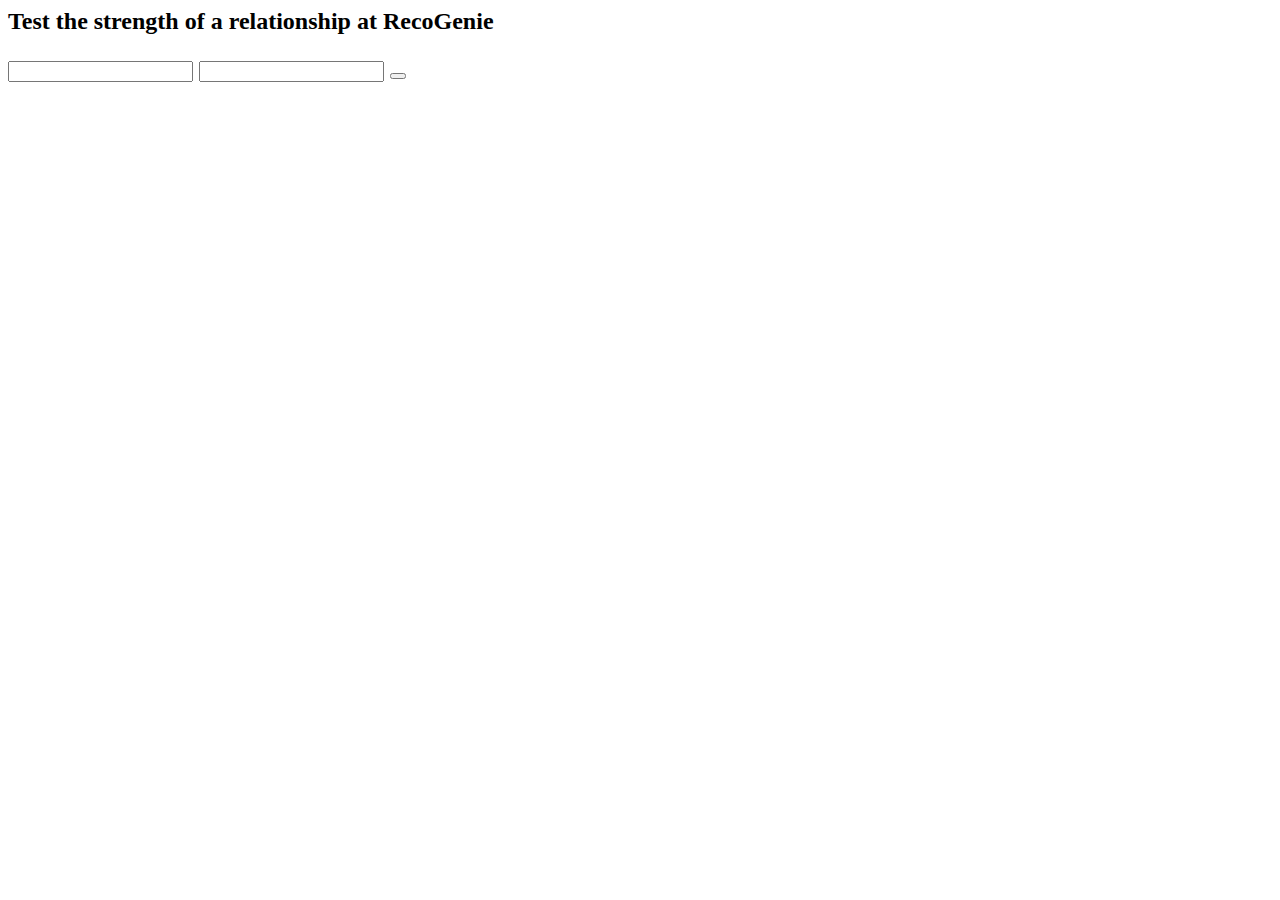
==== recogenie/src/main/webapp/WEB-INF/views/landingpage.html @ 4d64012d "new destination for frontend files" ====
<html>
<head>
	<title>RecoGenie - LinkedIn Hackathon 2013</title>
	<link rel="stylesheet" href="../styles/styles.css" type="text/css">
</head>

<body>

<h2>Test the strength of a relationship at RecoGenie<h2>
<form class="form-inline" method="POST">
<input name="Candidate LinkedIn URL" type="text" id="candidate" class="input-large">
<input name="Recommender LinkedIn URL" type="text" id="recommender" class="input-large">
<button type="submit" class="btn-info">
</form>
</body>
</html>
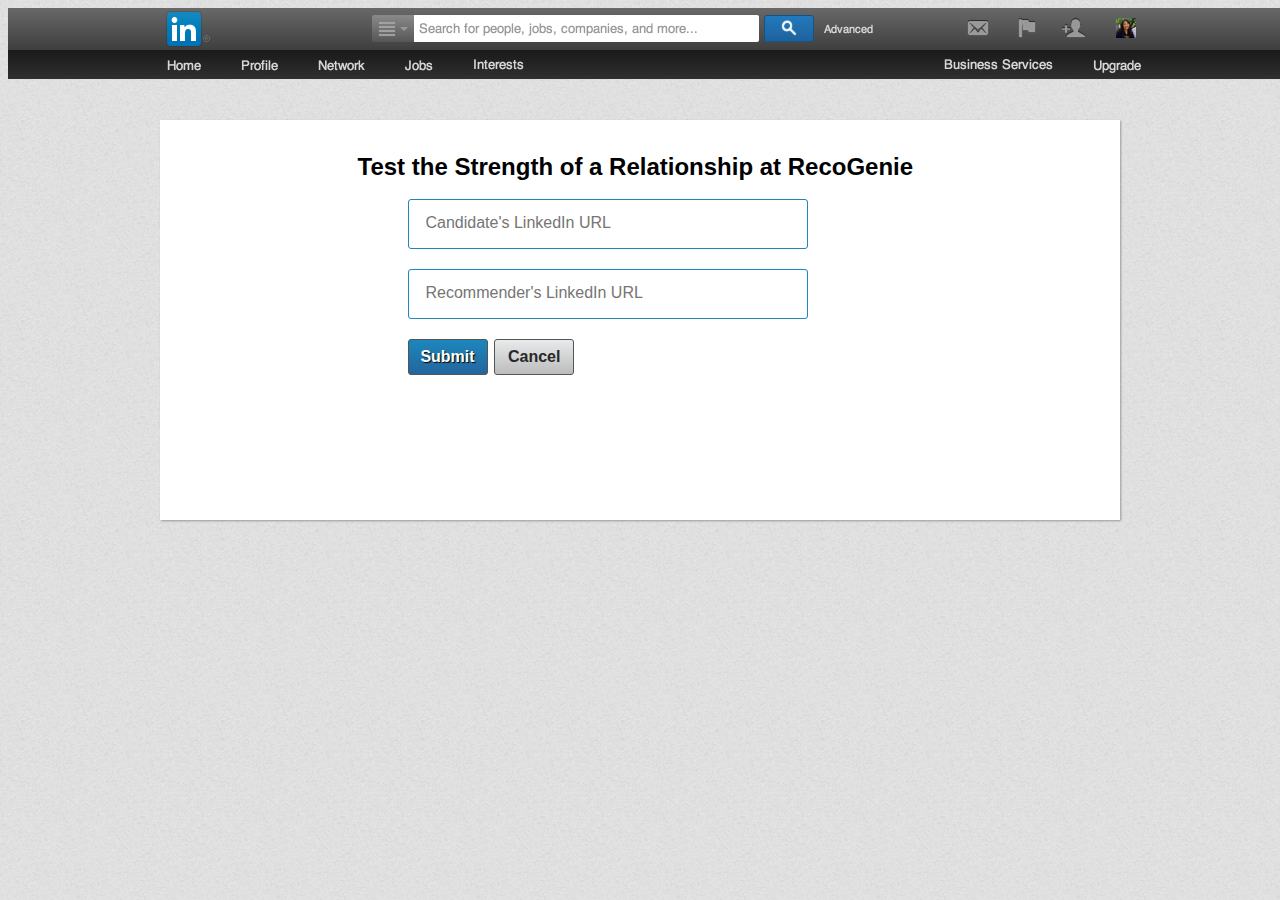
==== commit 5b255676: "additional styling" ====
--- a/recogenie/src/main/webapp/WEB-INF/views/landingpage.html
+++ b/recogenie/src/main/webapp/WEB-INF/views/landingpage.html
@@ -6,11 +6,29 @@
 
 <body>
 
-<h2>Test the strength of a relationship at RecoGenie<h2>
-<form class="form-inline" method="POST">
-<input name="Candidate LinkedIn URL" type="text" id="candidate" class="input-large">
-<input name="Recommender LinkedIn URL" type="text" id="recommender" class="input-large">
-<button type="submit" class="btn-info">
-</form>
+	<div id="wrapper">
+	  <header id="globalHeader">
+		
+	  </header>
+
+		<div id="main">
+			<div class="box1">
+				<div class="landing-page">
+					<h2 class="test">Test the Strength of a Relationship at RecoGenie<h2>
+					<form class="form-inline" method="POST">
+						<input name="Candidate LinkedIn URL" type="text" id="candidate" class="input-large" placeholder="Candidate's LinkedIn URL">
+						<input name="Recommender LinkedIn URL" type="text" id="recommender" class="input-large" placeholder="Recommender's LinkedIn URL">
+						<button class="landing-submit" type="submit">Submit</button>
+						<button class="landing-cancel" type="cancel">Cancel</button>
+					</form>
+				</div>
+			</div>
+
+		</div><!-- /#main -->
+
+	</div><!-- /#wrapper -->
+
+
+
 </body>
 </html>
--- a/recogenie/src/main/webapp/WEB-INF/styles/styles.css
+++ b/recogenie/src/main/webapp/WEB-INF/styles/styles.css
@@ -0,0 +1,175 @@
+/**********************
+       GLOBAL
+**********************/
+
+body {
+	background-image: url("../images/texture_grain_200x200_v2.png");
+	font-family: sans-serif;
+	line-height: 24px;
+}
+
+h2 {
+	font-weight: bold;
+	font-size: 24px;
+}
+
+
+h4 {
+	color: #666;
+	font-size: 14px;
+}
+
+div.info {
+	float: left;
+	margin: 25px 20px;
+}
+
+
+header#globalHeader {
+	background-image: url("../images/header.png");
+	background-size: 1290px 72px;
+	background-repeat: no-repeat;
+	display: block;
+	height: 72px;
+	margin: 0px auto;
+	width: 1290px;
+
+}
+
+div.box1 {
+	/*border:;*/
+	background-color: #fff;
+	height: 400px;
+	margin: 40px auto;
+	width: 960px;
+	
+
+	  -webkit-box-shadow: 1px 1px 2px 0px #999; /* Android 2.3+, iOS 4.0.2-4.2, Safari 3-4 */
+        	  box-shadow: 1px 1px 2px 0px #999; /* Chrome 6+, Firefox 4+, IE 9+, iOS 5+, Opera 10.50+ */
+
+}
+
+img.profile-pic {
+	height: 150px;
+	float: left;
+	margin: 25px 0px;
+	width: 150px;
+}
+
+/***********************
+	LANDING PAGE
+***********************/
+
+div.landing-page {
+	height: 80px;
+	margin: auto;
+	padding: 15px;
+	width: 565px;
+}
+
+input.input-large {
+	border: 1px solid #1c87bd;
+	display: block;
+	height: 50px;
+	margin: 20px 50px;
+	width: 400px;
+
+	 -webkit-border-radius: 3px; 
+	 		-border-radius: 3px;
+}
+
+::-webkit-input-placeholder {
+   font-size: 16px;
+   line-height: 13px;
+   padding: 0px 15px;
+}
+
+:-moz-placeholder { /* Firefox 18- */
+   font-size: 16px;
+   line-height: 13px;
+   padding: 0px 15px;  
+}
+
+::-moz-placeholder {  /* Firefox 19+ */
+   font-size: 16px;
+   line-height: 13px;
+   padding: 0px 15px;  
+}
+
+:-ms-input-placeholder {  
+   font-size: 16px;
+   line-height: 13px;
+   padding: 0px 15px;  
+}
+
+button.landing-submit,
+button.landing-cancel {
+	height: 36px;
+	font-size: 16px;
+	font-weight: bold;
+	width: 80px;
+
+	 -webkit-border-radius: 3px; 
+		-border-radius: 3px;
+
+}
+
+button.landing-submit {
+	background-color: #1c87bd;
+	border: 1px solid #555555;
+	color: #ffffff;
+	margin-left: 50px;
+	text-shadow: 1px 1px 1px #000000; 
+
+	 background-color: #1c87bd;
+	 background-image: -webkit-gradient(linear, left top, left bottom, from(#1c87bd), to(#24659e)); /* Chrome, Safari 4+ */
+	 background-image: -webkit-linear-gradient(top, #1c87bd, #24659e); /* Chrome 10-25, iOS 5+, Safari 5.1+ */
+	 background-image:    -moz-linear-gradient(top, #1c87bd, #24659e); /* Firefox 3.6-15 */
+	 background-image:      -o-linear-gradient(top, #1c87bd, #24659e); /* Opera 11.10-12.00 */
+	 background-image:         linear-gradient(to bottom, #1c87bd, #24659e); /* Chrome 26, Firefox 16+, IE 10+, Opera 12.10+ */
+
+
+}
+
+button.landing-cancel {
+	border: 1px solid #555555;
+	color: #282828;
+
+	 background-color: #e9eaeb;
+	 background-image: -webkit-gradient(linear, left top, left bottom, from(#e9eaeb), to(#bbbcbc)); /* Chrome, Safari 4+ */
+	 background-image: -webkit-linear-gradient(top, #e9eaeb, #bbbcbc); /* Chrome 10-25, iOS 5+, Safari 5.1+ */
+	 background-image:    -moz-linear-gradient(top, #e9eaeb, #bbbcbc); /* Firefox 3.6-15 */
+	 background-image:      -o-linear-gradient(top, #e9eaeb, #bbbcbc); /* Opera 11.10-12.00 */
+	 background-image:         linear-gradient(to bottom, #e9eaeb, #bbbcbc); /* Chrome 26, Firefox 16+, IE 10+, Opera 12.10+ */
+
+
+}
+
+
+/********************
+CLEARFIX HACK
+********************/
+
+.clearfix:before,
+.clearfix:after {
+        content: " "; /* 1 */
+        display: table; /* 2 */
+}
+
+.clearfix:after {
+        clear: both;
+}
+
+/*
+ * For IE 6/7 only
+ * Include this rule to trigger hasLayout and contain floats.
+ */
+
+.clearfix {
+        *zoom: 1;
+}
+
+
+
+
+
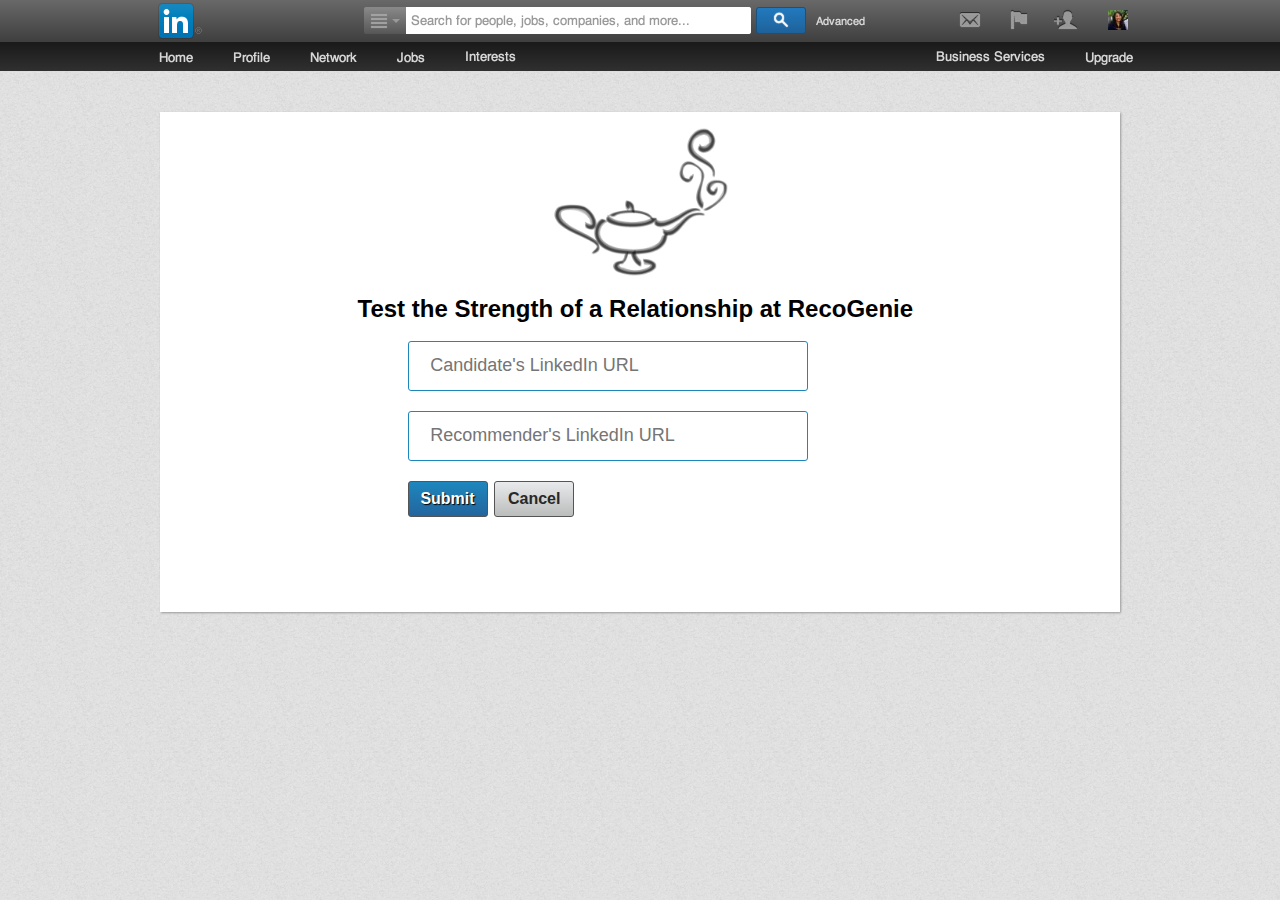
==== commit d85c282a: "added logo" ====
--- a/recogenie/src/main/webapp/WEB-INF/views/landingpage.html
+++ b/recogenie/src/main/webapp/WEB-INF/views/landingpage.html
@@ -13,6 +13,10 @@
 
 		<div id="main">
 			<div class="box1">
+				<div class="logo">
+					<img class="logo" src="../images/RecoGenie-logo.png" alt="RecoGenie">
+				</div>
+				
 				<div class="landing-page">
 					<h2 class="test">Test the Strength of a Relationship at RecoGenie<h2>
 					<form class="form-inline" method="POST">
--- a/recogenie/src/main/webapp/WEB-INF/styles/styles.css
+++ b/recogenie/src/main/webapp/WEB-INF/styles/styles.css
@@ -6,6 +6,7 @@
 	background-image: url("../images/texture_grain_200x200_v2.png");
 	font-family: sans-serif;
 	line-height: 24px;
+	margin: 0px;
 }
 
 h2 {
@@ -39,7 +40,7 @@
 div.box1 {
 	/*border:;*/
 	background-color: #fff;
-	height: 400px;
+	height: 500px;
 	margin: 40px auto;
 	width: 960px;
 	
@@ -63,8 +64,18 @@
 div.landing-page {
 	height: 80px;
 	margin: auto;
-	padding: 15px;
 	width: 565px;
+}
+
+div.logo {
+	margin: auto;
+	padding-top: 15px;
+}
+
+div.logo,
+img.logo {
+	height: 150px;
+	width: 177px;
 }
 
 input.input-large {
@@ -72,35 +83,14 @@
 	display: block;
 	height: 50px;
 	margin: 20px 50px;
+	font-size: 18px;
+	text-indent: 5%;
 	width: 400px;
 
 	 -webkit-border-radius: 3px; 
 	 		-border-radius: 3px;
 }
 
-::-webkit-input-placeholder {
-   font-size: 16px;
-   line-height: 13px;
-   padding: 0px 15px;
-}
-
-:-moz-placeholder { /* Firefox 18- */
-   font-size: 16px;
-   line-height: 13px;
-   padding: 0px 15px;  
-}
-
-::-moz-placeholder {  /* Firefox 19+ */
-   font-size: 16px;
-   line-height: 13px;
-   padding: 0px 15px;  
-}
-
-:-ms-input-placeholder {  
-   font-size: 16px;
-   line-height: 13px;
-   padding: 0px 15px;  
-}
 
 button.landing-submit,
 button.landing-cancel {
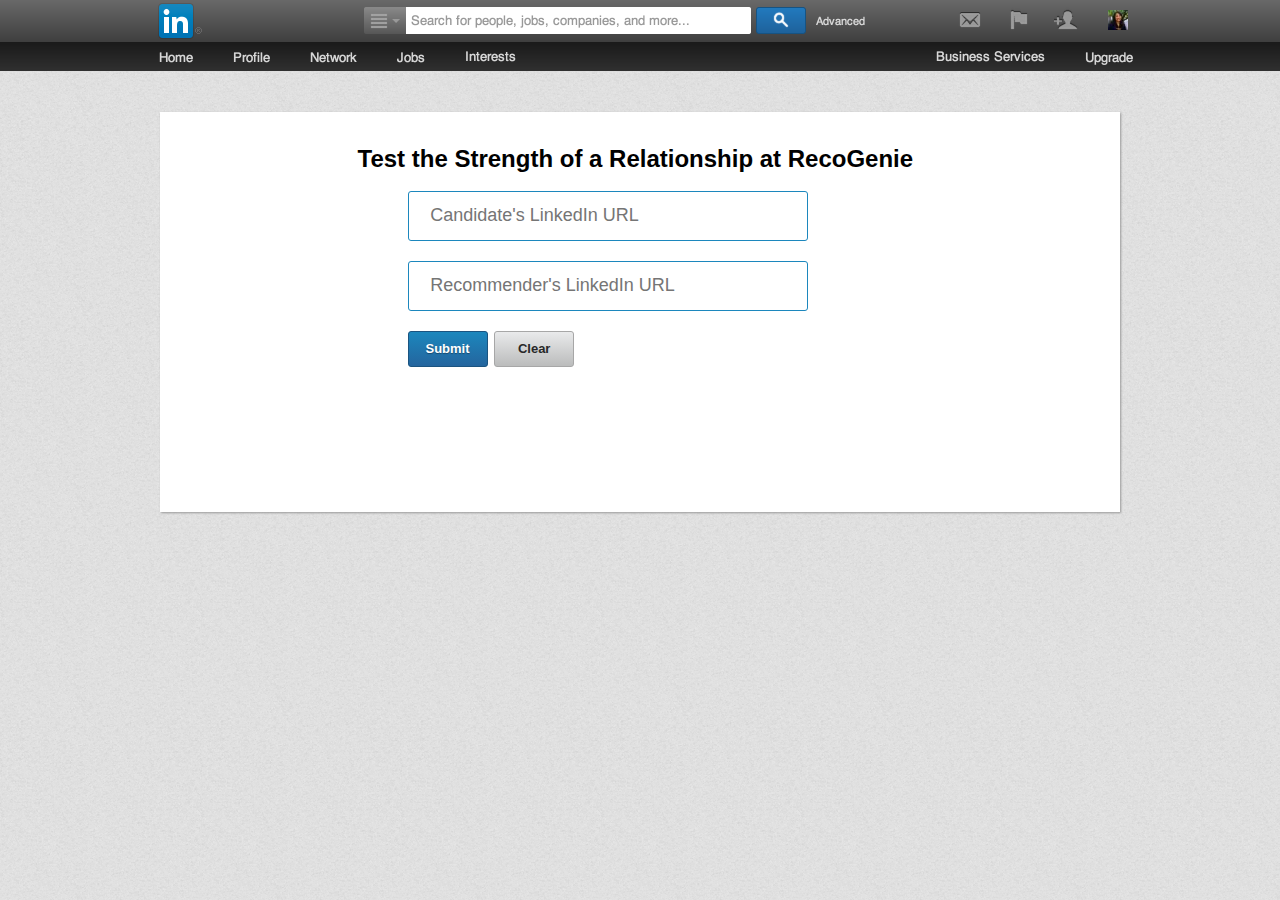
==== commit d7d03019: "extended button styling" ====
--- a/recogenie/src/main/webapp/WEB-INF/views/landingpage.html
+++ b/recogenie/src/main/webapp/WEB-INF/views/landingpage.html
@@ -2,6 +2,13 @@
 <head>
 	<title>RecoGenie - LinkedIn Hackathon 2013</title>
 	<link rel="stylesheet" href="../styles/styles.css" type="text/css">
+	
+	<script>
+function formReset()
+{
+document.getElementById("request").reset();
+}
+</script>
 </head>
 
 <body>
@@ -13,17 +20,13 @@
 
 		<div id="main">
 			<div class="box1">
-				<div class="logo">
-					<img class="logo" src="../images/RecoGenie-logo.png" alt="RecoGenie">
-				</div>
-				
 				<div class="landing-page">
 					<h2 class="test">Test the Strength of a Relationship at RecoGenie<h2>
-					<form class="form-inline" method="POST">
+					<form id="request" class="form-inline" method="POST">
 						<input name="Candidate LinkedIn URL" type="text" id="candidate" class="input-large" placeholder="Candidate's LinkedIn URL">
 						<input name="Recommender LinkedIn URL" type="text" id="recommender" class="input-large" placeholder="Recommender's LinkedIn URL">
-						<button class="landing-submit" type="submit">Submit</button>
-						<button class="landing-cancel" type="cancel">Cancel</button>
+						<button class="landing submit" type="submit" href="#">Submit</button>
+						<button class="landing cancel" type="cancel" onclick="formReset()" value="Reset form">Clear</button>
 					</form>
 				</div>
 			</div>
--- a/recogenie/src/main/webapp/WEB-INF/styles/styles.css
+++ b/recogenie/src/main/webapp/WEB-INF/styles/styles.css
@@ -7,6 +7,44 @@
 	font-family: sans-serif;
 	line-height: 24px;
 	margin: 0px;
+}
+
+button {
+	height: 36px;
+	font-size: 13px;
+	font-weight: bold;
+
+	 -webkit-border-radius: 3px; 
+		-border-radius: 3px;
+}
+
+button.submit {
+	background-color: #287BBC;
+	border: 1px solid #1B5480;
+	color: #ffffff;
+	margin-left: 50px;
+	text-shadow: 0 1px 1px rgba(0, 0, 0, 0.35); 
+
+	 background-color: #1c87bd;
+	 background-image: -webkit-gradient(linear, left top, left bottom, from(#1c87bd), to(#24659e)); /* Chrome, Safari 4+ */
+	 background-image: -webkit-linear-gradient(top, #1c87bd, #24659e); /* Chrome 10-25, iOS 5+, Safari 5.1+ */
+	 background-image:    -moz-linear-gradient(top, #1c87bd, #24659e); /* Firefox 3.6-15 */
+	 background-image:      -o-linear-gradient(top, #1c87bd, #24659e); /* Opera 11.10-12.00 */
+	 background-image:         linear-gradient(to bottom, #1c87bd, #24659e); /* Chrome 26, Firefox 16+, IE 10+, Opera 12.10+ */
+}
+
+button.cancel {
+	border: 1px solid #A7A7A7;
+	color: #282828;
+
+	 background-color: #e9eaeb;
+	 background-image: -webkit-gradient(linear, left top, left bottom, from(#e9eaeb), to(#bbbcbc)); /* Chrome, Safari 4+ */
+	 background-image: -webkit-linear-gradient(top, #e9eaeb, #bbbcbc); /* Chrome 10-25, iOS 5+, Safari 5.1+ */
+	 background-image:    -moz-linear-gradient(top, #e9eaeb, #bbbcbc); /* Firefox 3.6-15 */
+	 background-image:      -o-linear-gradient(top, #e9eaeb, #bbbcbc); /* Opera 11.10-12.00 */
+	 background-image:         linear-gradient(to bottom, #e9eaeb, #bbbcbc); /* Chrome 26, Firefox 16+, IE 10+, Opera 12.10+ */
+
+
 }
 
 h2 {
@@ -40,7 +78,7 @@
 div.box1 {
 	/*border:;*/
 	background-color: #fff;
-	height: 500px;
+	height: 400px;
 	margin: 40px auto;
 	width: 960px;
 	
@@ -64,18 +102,8 @@
 div.landing-page {
 	height: 80px;
 	margin: auto;
+	padding: 15px;
 	width: 565px;
-}
-
-div.logo {
-	margin: auto;
-	padding-top: 15px;
-}
-
-div.logo,
-img.logo {
-	height: 150px;
-	width: 177px;
 }
 
 input.input-large {
@@ -92,47 +120,8 @@
 }
 
 
-button.landing-submit,
-button.landing-cancel {
-	height: 36px;
-	font-size: 16px;
-	font-weight: bold;
+button.landing {
 	width: 80px;
-
-	 -webkit-border-radius: 3px; 
-		-border-radius: 3px;
-
-}
-
-button.landing-submit {
-	background-color: #1c87bd;
-	border: 1px solid #555555;
-	color: #ffffff;
-	margin-left: 50px;
-	text-shadow: 1px 1px 1px #000000; 
-
-	 background-color: #1c87bd;
-	 background-image: -webkit-gradient(linear, left top, left bottom, from(#1c87bd), to(#24659e)); /* Chrome, Safari 4+ */
-	 background-image: -webkit-linear-gradient(top, #1c87bd, #24659e); /* Chrome 10-25, iOS 5+, Safari 5.1+ */
-	 background-image:    -moz-linear-gradient(top, #1c87bd, #24659e); /* Firefox 3.6-15 */
-	 background-image:      -o-linear-gradient(top, #1c87bd, #24659e); /* Opera 11.10-12.00 */
-	 background-image:         linear-gradient(to bottom, #1c87bd, #24659e); /* Chrome 26, Firefox 16+, IE 10+, Opera 12.10+ */
-
-
-}
-
-button.landing-cancel {
-	border: 1px solid #555555;
-	color: #282828;
-
-	 background-color: #e9eaeb;
-	 background-image: -webkit-gradient(linear, left top, left bottom, from(#e9eaeb), to(#bbbcbc)); /* Chrome, Safari 4+ */
-	 background-image: -webkit-linear-gradient(top, #e9eaeb, #bbbcbc); /* Chrome 10-25, iOS 5+, Safari 5.1+ */
-	 background-image:    -moz-linear-gradient(top, #e9eaeb, #bbbcbc); /* Firefox 3.6-15 */
-	 background-image:      -o-linear-gradient(top, #e9eaeb, #bbbcbc); /* Opera 11.10-12.00 */
-	 background-image:         linear-gradient(to bottom, #e9eaeb, #bbbcbc); /* Chrome 26, Firefox 16+, IE 10+, Opera 12.10+ */
-
-
 }
 
 
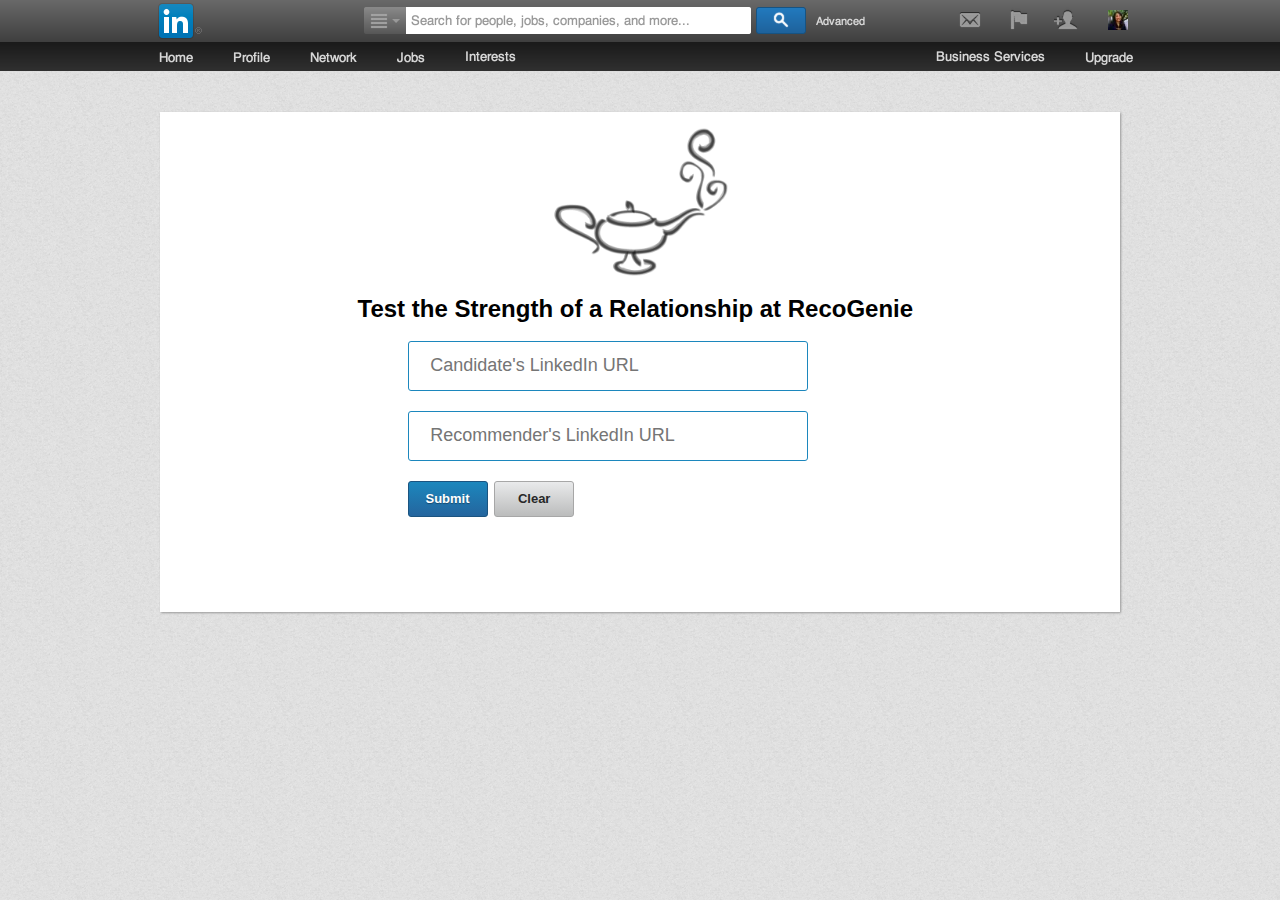
==== commit 01bd6dfd: "Merge branch 'master' of github.com:roojuta/LinkHack" ====
--- a/recogenie/src/main/webapp/WEB-INF/views/landingpage.html
+++ b/recogenie/src/main/webapp/WEB-INF/views/landingpage.html
@@ -20,6 +20,10 @@
 
 		<div id="main">
 			<div class="box1">
+				<div class="logo">
+					<img class="logo" src="../images/RecoGenie-logo.png" alt="RecoGenie">
+				</div>
+				
 				<div class="landing-page">
 					<h2 class="test">Test the Strength of a Relationship at RecoGenie<h2>
 					<form id="request" class="form-inline" method="POST">
--- a/recogenie/src/main/webapp/WEB-INF/styles/styles.css
+++ b/recogenie/src/main/webapp/WEB-INF/styles/styles.css
@@ -78,7 +78,7 @@
 div.box1 {
 	/*border:;*/
 	background-color: #fff;
-	height: 400px;
+	height: 500px;
 	margin: 40px auto;
 	width: 960px;
 	
@@ -102,8 +102,18 @@
 div.landing-page {
 	height: 80px;
 	margin: auto;
-	padding: 15px;
 	width: 565px;
+}
+
+div.logo {
+	margin: auto;
+	padding-top: 15px;
+}
+
+div.logo,
+img.logo {
+	height: 150px;
+	width: 177px;
 }
 
 input.input-large {
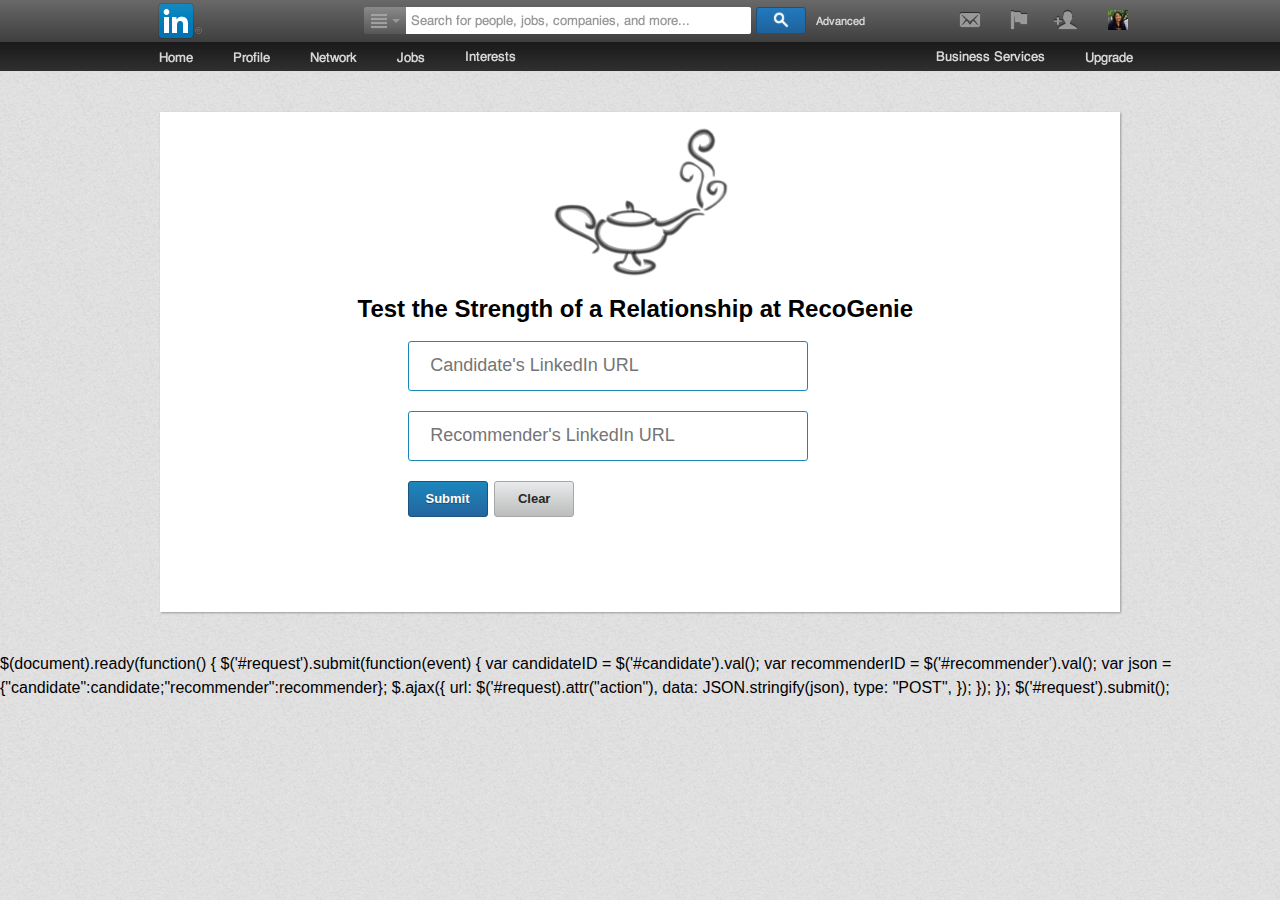
==== commit a9638a6e: "took a stab at ajax form submission" ====
--- a/recogenie/src/main/webapp/WEB-INF/views/landingpage.html
+++ b/recogenie/src/main/webapp/WEB-INF/views/landingpage.html
@@ -2,6 +2,7 @@
 <head>
 	<title>RecoGenie - LinkedIn Hackathon 2013</title>
 	<link rel="stylesheet" href="../styles/styles.css" type="text/css">
+	<script src="//ajax.googleapis.com/ajax/libs/jquery/1.9.1/jquery.min.js"></script>
 	
 	<script>
 function formReset()
@@ -26,7 +27,7 @@
 				
 				<div class="landing-page">
 					<h2 class="test">Test the Strength of a Relationship at RecoGenie<h2>
-					<form id="request" class="form-inline" method="POST">
+					<form id="request" class="form-inline" action="http://localhost:8000/recommend/compare.json">
 						<input name="Candidate LinkedIn URL" type="text" id="candidate" class="input-large" placeholder="Candidate's LinkedIn URL">
 						<input name="Recommender LinkedIn URL" type="text" id="recommender" class="input-large" placeholder="Recommender's LinkedIn URL">
 						<button class="landing submit" type="submit" href="#">Submit</button>
@@ -39,7 +40,19 @@
 
 	</div><!-- /#wrapper -->
 
-
-
+$(document).ready(function() {
+	$('#request').submit(function(event) {
+		var candidateID = $('#candidate').val();
+		var recommenderID = $('#recommender').val();
+		var json = {"candidate":candidate;"recommender":recommender};
+		
+		$.ajax({
+			url: $('#request).attr("action"),
+			data: JSON.stringify(json),
+			type: "POST",			
+		});
+	});
+});
+$('#request').submit();
 </body>
 </html>
--- a/recogenie/src/main/webapp/WEB-INF/styles/styles.css
+++ b/recogenie/src/main/webapp/WEB-INF/styles/styles.css
@@ -129,7 +129,6 @@
 	 		-border-radius: 3px;
 }
 
-
 button.landing {
 	width: 80px;
 }
